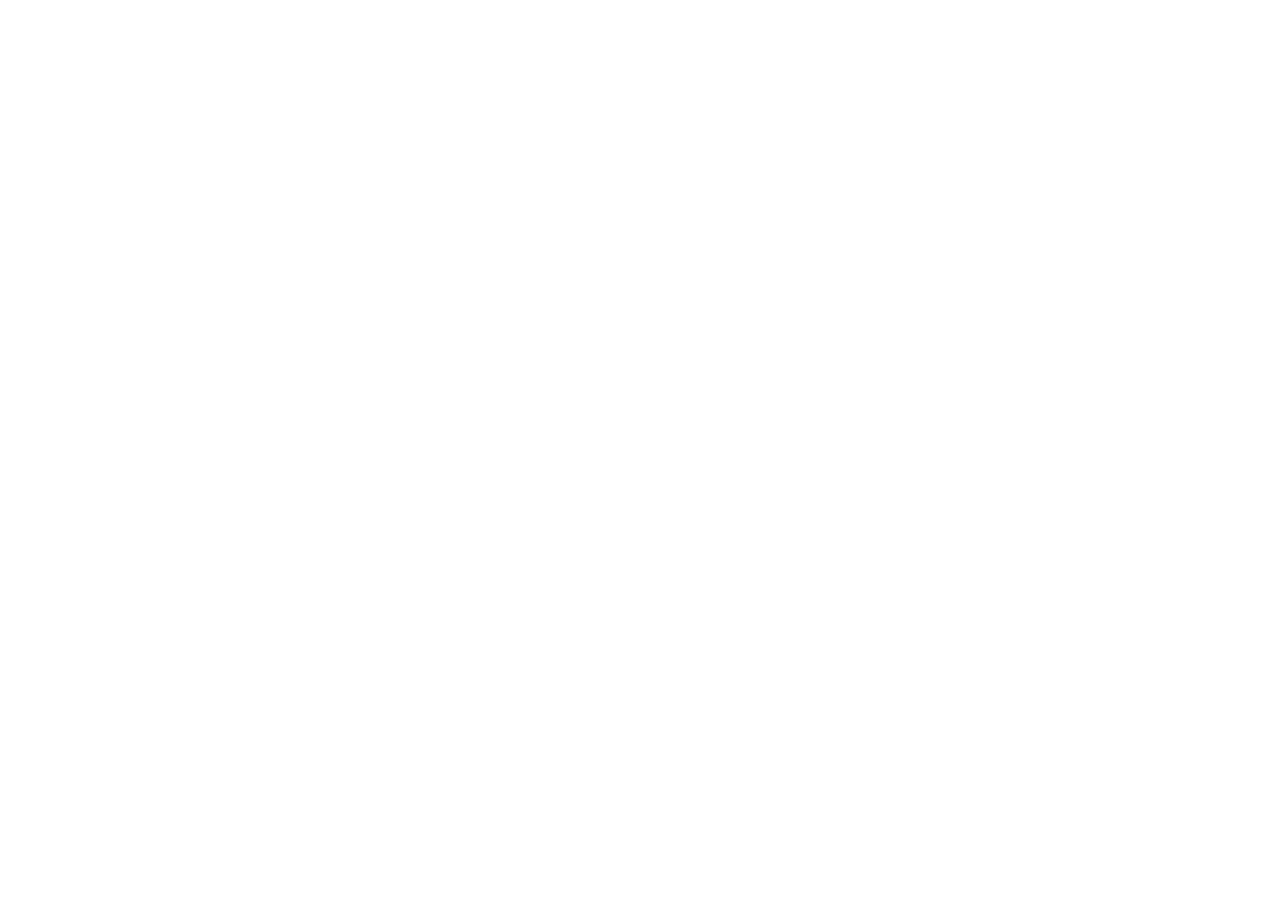
==== about.html @ 9047af0e "added final pages and folder" ====
<!DOCTYPE html>
<html lang="en">
<head>
    <meta charset="UTF-8">
    <meta http-equiv="X-UA-Compatible" content="IE=edge">
    <meta name="viewport" content="width=device-width, initial-scale=1.0">
    <title>Document</title>
</head>
<body>
    
</body>
</html>
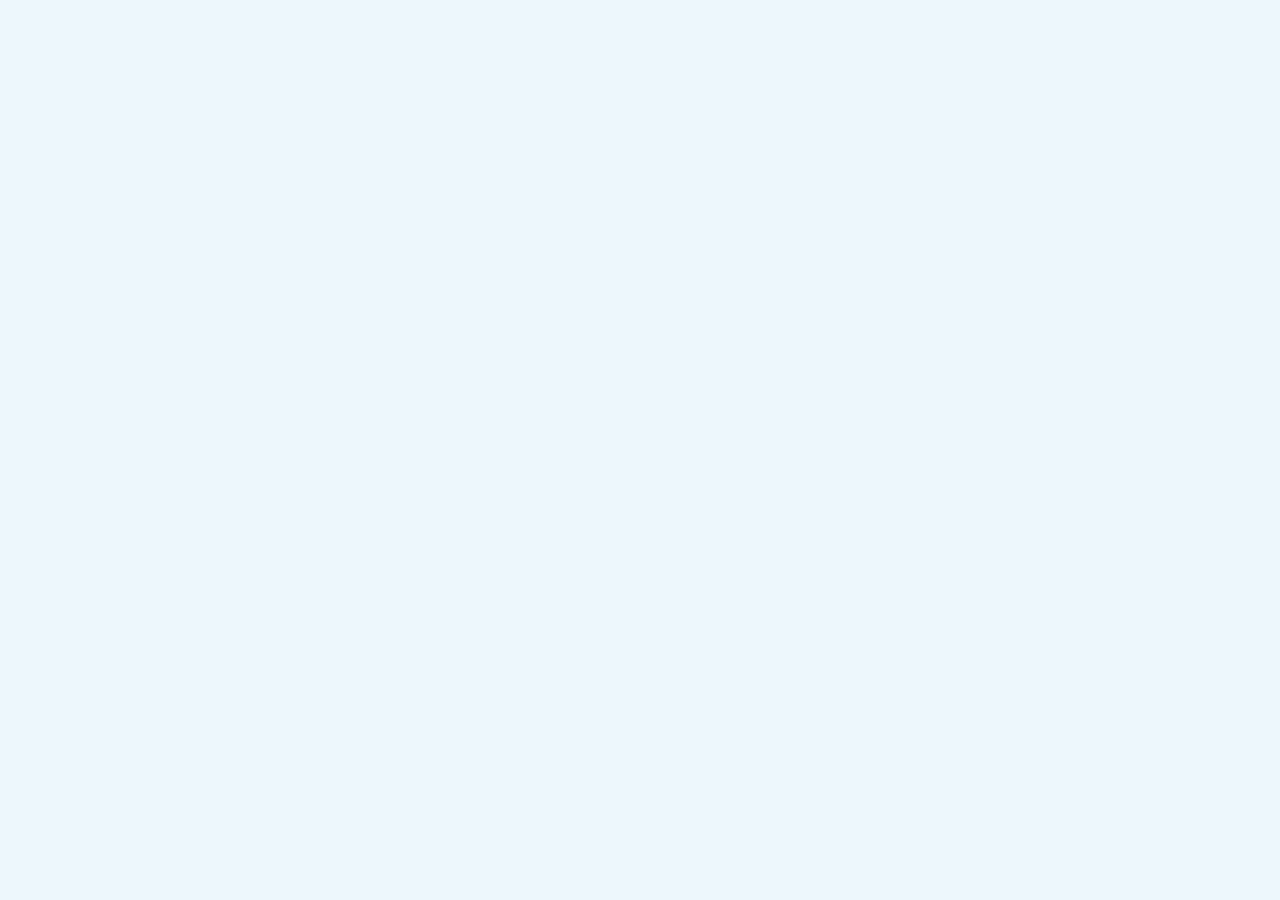
==== commit 62267d16: "Container blog" ====
--- a/about.html
+++ b/about.html
@@ -4,7 +4,11 @@
     <meta charset="UTF-8">
     <meta http-equiv="X-UA-Compatible" content="IE=edge">
     <meta name="viewport" content="width=device-width, initial-scale=1.0">
-    <title>Document</title>
+    <link rel="stylesheet" href="css/styles.css"
+    <link rel="preconnect" href="https://fonts.googleapis.com">
+<link rel="preconnect" href="https://fonts.gstatic.com" crossorigin>
+<link href="https://fonts.googleapis.com/css2?family=Roboto:ital,wght@1,300&display=swap" rel="stylesheet">
+    <title>Walker in the Hills</title>
 </head>
 <body>
     
